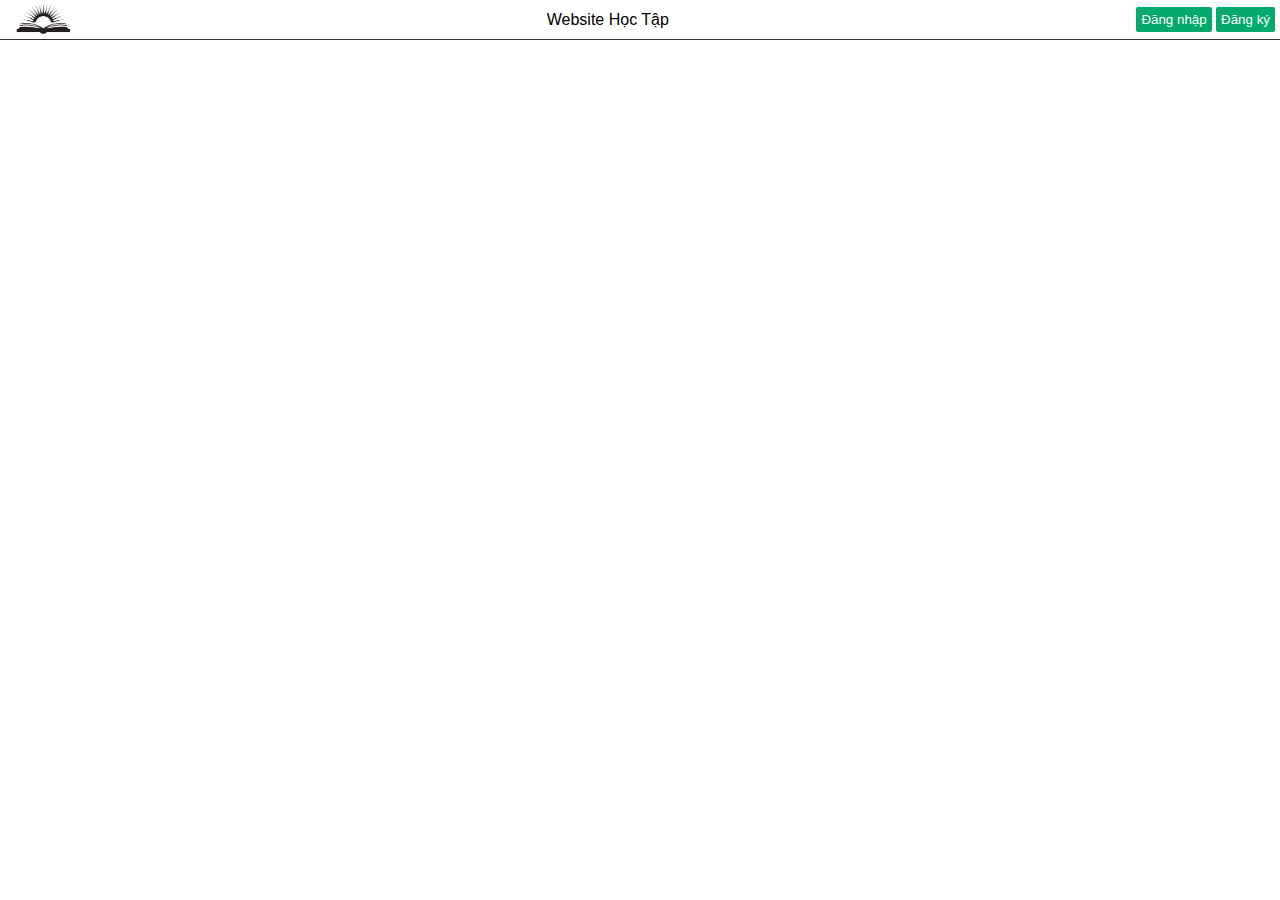
==== index2.html @ d2c4a76b "Trường" ====
<!DOCTYPE html>
<head>
    <meta charset="UTF-8">
    <meta name="viewport" content="width=device-width, initial-scale=1.0">
    <title>Trang chủ - Website Học Tập</title>
    <link rel="stylesheet" href="./css/style2.css">
</head>
<body>
    <header>
        <img src="./images/icon sach.jpeg" alt="Logo">
        <div>Website Học Tập</div>
        <div>
            <button class="btn" onclick="document.getElementById('idlogin').style.display='block'">Đăng nhập</button>
            <button class="btn">Đăng ký</button>
        </div>
    </header>
    <nav></nav>
    <div>
        <aside></aside>
        <section>
            <article></article>
        </section>
    </div>
    <footer></footer>
    <div id="idlogin" class="classlogin">
        <form class="login-content animate" action="#" method="POST">
            <div class="head-content">
                <span class="head-content-name">Đăng nhập</span>
                <span onclick="document.getElementById('idlogin').style.display='none'" class="head-content-close" title="Close Login">&times;</span>
            </div>
            <div class="login-container">
                <label for="uname"><b>Username</b></label>
                <input type="text" name="uname" placeholder="Enter Username" required>
                <label for="psw"><b>Password</b></label>
                <input type="password" name="psw" placeholder="Enter Password" required>
                <button type="submit" class="btnlogin">Đăng nhập</button>
                <label>
                    <input type="checkbox" checked="checked" name="remember">
                    Remember me
                </label>
            </div>
            <div class="login-container" style="background-color: #f1f1f1;">
                <button type="button" onclick="document.getElementById('idlogin').style.display='none'" class="btnlogin cancelbtn">Cancel</button>
                <span class="login-psw"><a href="#">Quên mật khẩu?</a></span>
            </div>
        </form>
    </div>
    <script src="./js/script2.js"></script>
</body>
</html>
---- css/style2.css ----
* {
    padding: 0;
    margin: 0;
    box-sizing: border-box;
}
body {
    font-family: Arial, Helvetica, sans-serif;
}
header {
    display: flex;
    justify-content: space-between;
    align-items: center;
    height: 40px;
    border-bottom: 1px solid #333;
    padding: 5px;
}
img {
    height: 100%;
}
.btn {
    background-color: #04AA6D;
    color: white;
    padding: 5px;
    border-radius: 2px;
    border: none;
    cursor: pointer;
}
.btn:hover {
    opacity: 0.8;
}
.btnlogin {
    background-color: #04AA6D;
    color: white;
    padding: 12px 20px;
    margin: 8px 0;
    border-radius: 8px;
    border: none;
    cursor: pointer;
    width: 100%;
    font-weight: bold;
    font-size: 20px;
}
.btnlogin:hover {
    opacity: 0.8;
}
.cancelbtn {
    width: auto;
    padding: 10px 18px;
    background-color: #f44336;
}
input[type=text], input[type=password] {
    width: 100%;
    padding: 12px 20px;
    margin: 8px 0;
    display: inline-block;
    border: 1px solid #ccc;
    border-radius: 8px;
}
input[type=text]:focus, input[type=password]:focus {
    outline: none;
    border: 1px solid #04AA6D;
}
.login-container {
    padding: 16px;
}
span.login-psw {
    float: right;
    padding-top: 16px;
}
span.login-psw > a {
    color: #04AA6D;
    text-decoration: none;
}
span.login-psw > a:hover {
    text-decoration: underline;
}
.classlogin {
    display: none;
    position: fixed;
    z-index: 1;
    left: 0;
    top: 0;
    width: 100%;
    height: 100%;
    overflow: auto;
    background-color: rgb(0, 0, 0);
    background-color: rgba(0, 0, 0, 0.4);
    padding-top: 60px;
}
.login-content {
    background-color: #fefefe;
    margin: 5% auto 15% auto;
    border: 1px solid #888;
    border-radius: 12px;
    width: 80%;
}
.head-content {
    margin: 16px;
    position: relative;
    display: flex;
    justify-content: center;
    align-items: center;
}
.head-content-name {
    font-weight: bold;
    font-size: 40px;
}

.head-content-close {
    position: absolute;
    top: -10px;
    right: 0;
    color: #000;
    font-size: 40px;
    font-weight: bold;
}
.head-content-close:hover, .head-content-close:focus {
    color: red;
    cursor: pointer;
}
.animate {
    -webkit-animation: animatezoom 0.75s;
    animation: animatezoom 0.75s;
}
@-webkit-keyframes animatezoom {
    from {-webkit-transform: scale(0);}
    to {-webkit-transform: scale(1);}
}
@keyframes animatezoom {
    from {transform: scale(0);}
    to {transform: scale(1);}
}
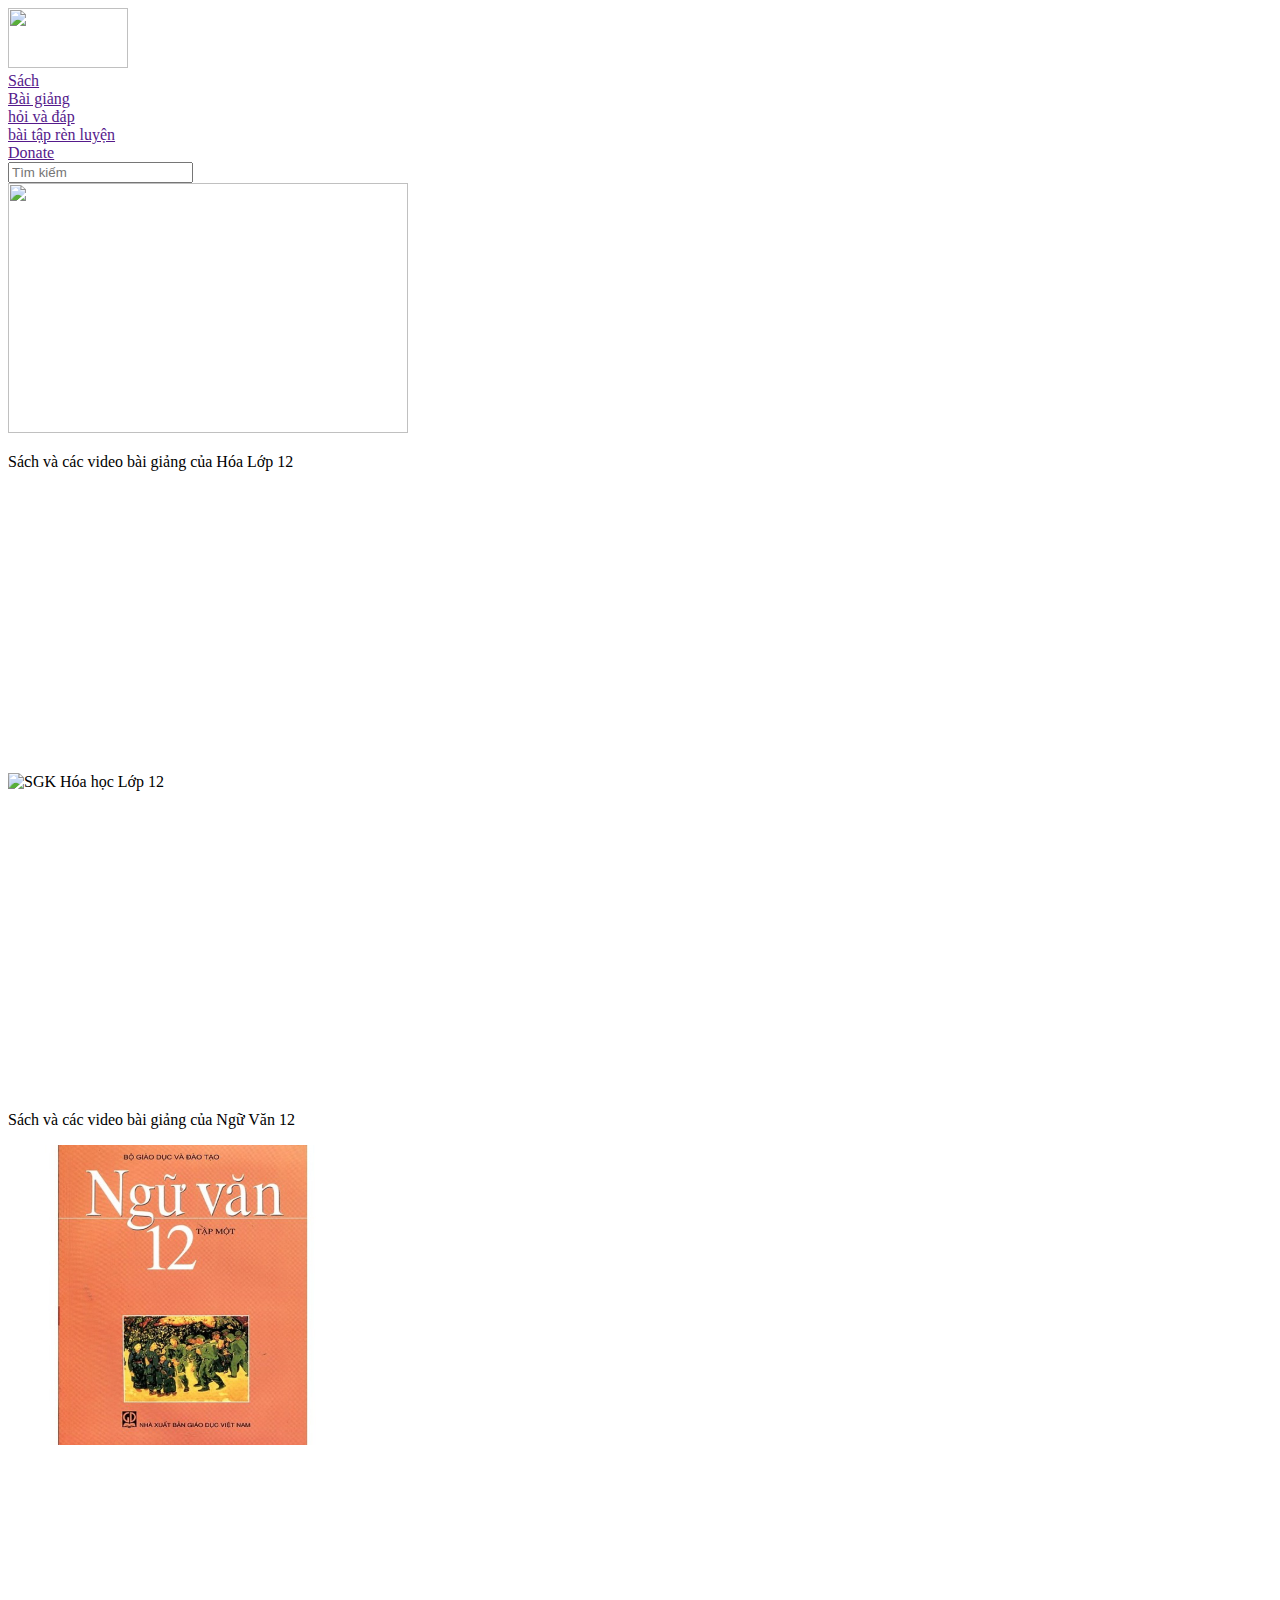
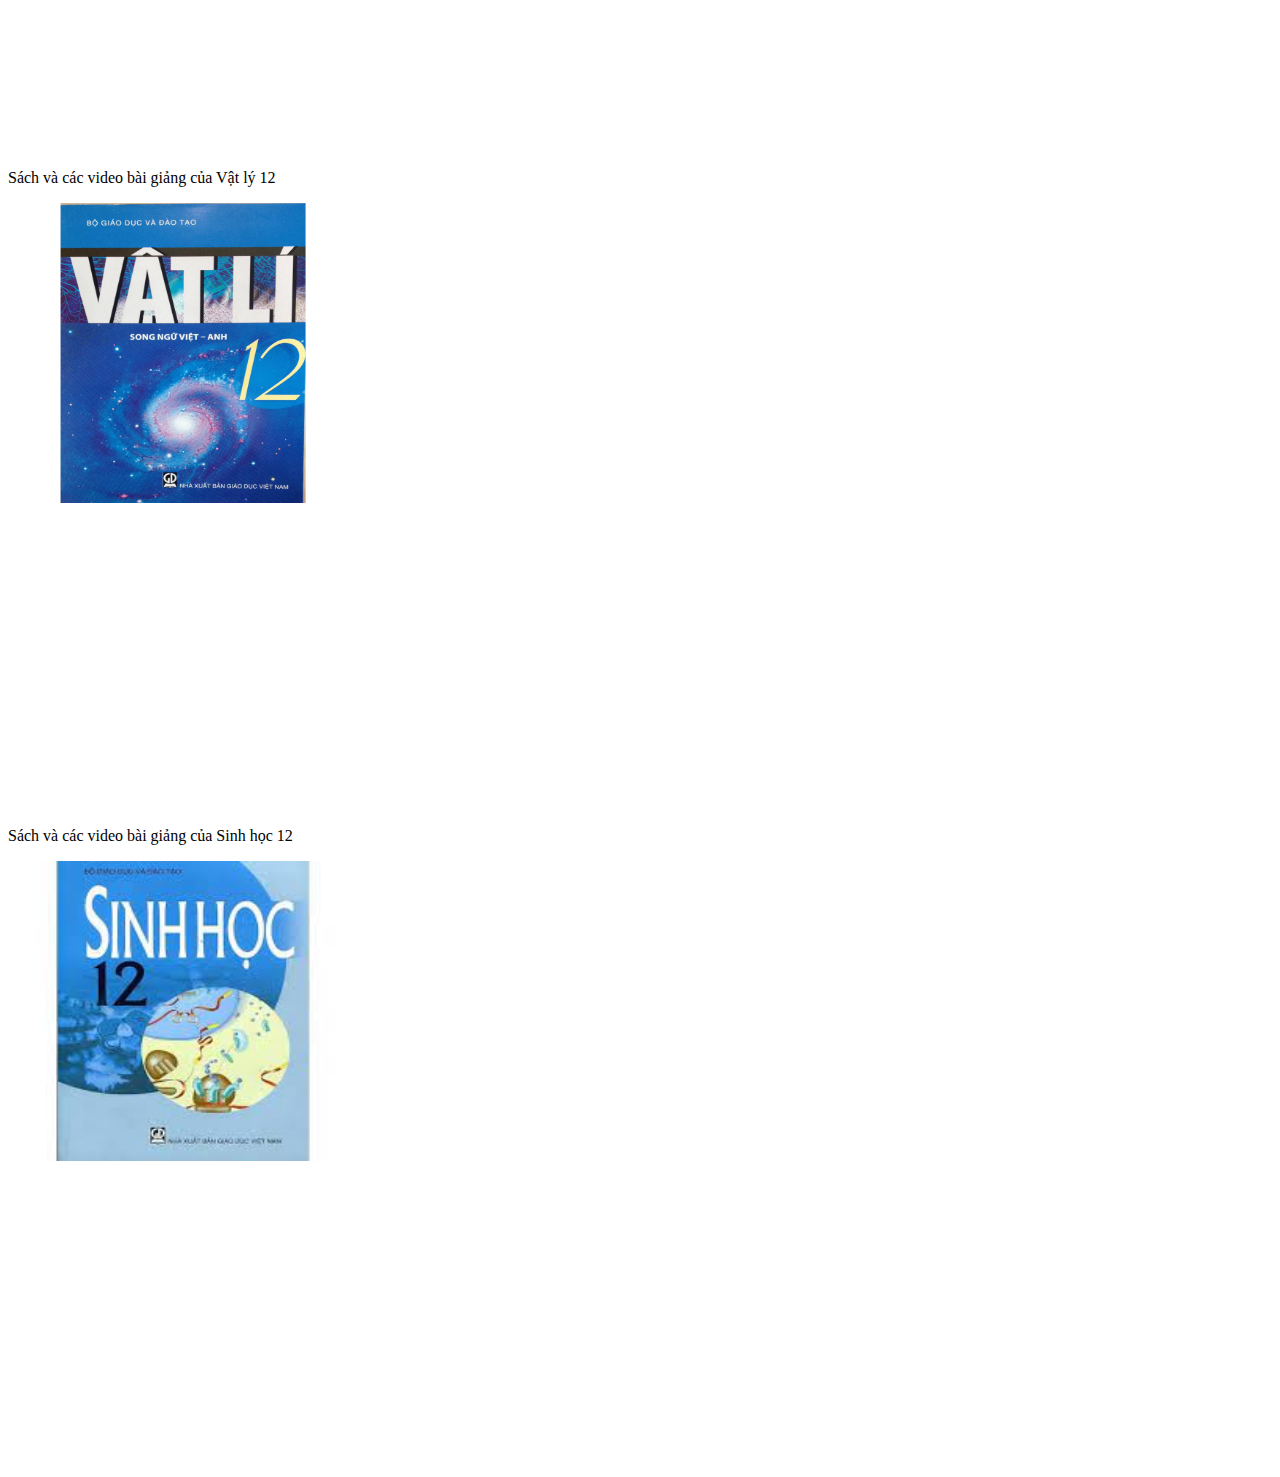
==== commit ad698207: "trang" ====
--- a/index2.html
+++ b/index2.html
@@ -1,50 +1,66 @@
 <!DOCTYPE html>
-<head>
-    <meta charset="UTF-8">
-    <meta name="viewport" content="width=device-width, initial-scale=1.0">
-    <title>Trang chủ - Website Học Tập</title>
-    <link rel="stylesheet" href="./css/style2.css">
-</head>
-<body>
-    <header>
-        <img src="./images/icon sach.jpeg" alt="Logo">
-        <div>Website Học Tập</div>
-        <div>
-            <button class="btn" onclick="document.getElementById('idlogin').style.display='block'">Đăng nhập</button>
-            <button class="btn">Đăng ký</button>
-        </div>
-    </header>
-    <nav></nav>
-    <div>
-        <aside></aside>
-        <section>
-            <article></article>
-        </section>
-    </div>
-    <footer></footer>
-    <div id="idlogin" class="classlogin">
-        <form class="login-content animate" action="#" method="POST">
-            <div class="head-content">
-                <span class="head-content-name">Đăng nhập</span>
-                <span onclick="document.getElementById('idlogin').style.display='none'" class="head-content-close" title="Close Login">&times;</span>
-            </div>
-            <div class="login-container">
-                <label for="uname"><b>Username</b></label>
-                <input type="text" name="uname" placeholder="Enter Username" required>
-                <label for="psw"><b>Password</b></label>
-                <input type="password" name="psw" placeholder="Enter Password" required>
-                <button type="submit" class="btnlogin">Đăng nhập</button>
-                <label>
-                    <input type="checkbox" checked="checked" name="remember">
-                    Remember me
-                </label>
-            </div>
-            <div class="login-container" style="background-color: #f1f1f1;">
-                <button type="button" onclick="document.getElementById('idlogin').style.display='none'" class="btnlogin cancelbtn">Cancel</button>
-                <span class="login-psw"><a href="#">Quên mật khẩu?</a></span>
-            </div>
-        </form>
-    </div>
-    <script src="./js/script2.js"></script>
-</body>
-</html>+<html>
+    <head>
+        <meta charset="UTF-8">
+        <meta name="viewport" content="width-device-with, initial-scale=1.0">
+        <link rel="stylesheet" href="style1.css">
+        <title>Website Học Tập </title>
+    </head>
+    <body>
+       <head>
+           <div class="logo">
+               <img src="icon sach.jpeg" width="120px" height="60px">
+           </div>
+           <div class="menu">
+            <li><a href=""> Sách </a> </li>
+            <li><a href=""> Bài giảng </a></li>
+            <li><a href=""> hỏi và đáp </a></li>
+            <li><a href=""> bài tập rèn luyện </a></li>
+            <li><a href=""> Donate</a></li>
+           </div>
+           <div class="others">
+            <li> <input placeholder="Tìm kiếm " type="text"><i class="fa fa-searh"></i></li>
+           </div>
+       </head>
+       <section id="slider">
+        <div class="aspect-ratio-169">
+            <img src="hoc3.jpg" width="400px" height="250px">
+         </div>   
+         </section>
+         </body>
+         <body>
+             <p>Sách và các video bài giảng của Hóa Lớp 12</p>
+             <img src="hoa12.jpg" alt="SGK Hóa học Lớp 12"
+             title="Hóa 12" width="350px" height="300px"/>
+             <iframe width="380" height="300" src="https://www.youtube.com/embed/Vzvg9KJ0Ca4" title="YouTube video player" frameborder="0" allow="accelerometer; autoplay; clipboard-write; encrypted-media; gyroscope; picture-in-picture" allowfullscreen></iframe>
+             <iframe width="380" height="300" src="https://www.youtube.com/embed/vYrQO6DI29o" title="YouTube video player" frameborder="0" allow="accelerometer; autoplay; clipboard-write; encrypted-media; gyroscope; picture-in-picture" allowfullscreen></iframe>
+             <iframe width="380" height="300" src="https://www.youtube.com/embed/0y33Gznua5I" title="YouTube video player" frameborder="0" allow="accelerometer; autoplay; clipboard-write; encrypted-media; gyroscope; picture-in-picture" allowfullscreen></iframe>
+             <iframe width="380" height="300" src="https://www.youtube.com/embed/sCZiC3nMdCE" title="YouTube video player" frameborder="0" allow="accelerometer; autoplay; clipboard-write; encrypted-media; gyroscope; picture-in-picture" allowfullscreen></iframe>
+             <iframe width="380" height="300" src="https://www.youtube.com/embed/N8Y3rwSFSdE" title="YouTube video player" frameborder="0" allow="accelerometer; autoplay; clipboard-write; encrypted-media; gyroscope; picture-in-picture" allowfullscreen></iframe>
+
+             <p> Sách và các video bài giảng của Ngữ Văn 12</p>
+             <img src="nguVan12.jpg" alt="SGK Ngữ văn 12" width="350px" height="300px">
+             <iframe width="380" height="300" src="https://www.youtube.com/embed/Bx_hhat94S0" title="YouTube video player" frameborder="0" allow="accelerometer; autoplay; clipboard-write; encrypted-media; gyroscope; picture-in-picture" allowfullscreen></iframe>
+             <iframe width="380" height="300" src="https://www.youtube.com/embed/UyPWi3UJOvE" title="YouTube video player" frameborder="0" allow="accelerometer; autoplay; clipboard-write; encrypted-media; gyroscope; picture-in-picture" allowfullscreen></iframe>
+             <iframe width="380" height="300" src="https://www.youtube.com/embed/Y_tI1JXAhEs" title="YouTube video player" frameborder="0" allow="accelerometer; autoplay; clipboard-write; encrypted-media; gyroscope; picture-in-picture" allowfullscreen></iframe>
+             <iframe width="380" height="300" src="https://www.youtube.com/embed/As58Gfbzw6w" title="YouTube video player" frameborder="0" allow="accelerometer; autoplay; clipboard-write; encrypted-media; gyroscope; picture-in-picture" allowfullscreen></iframe>
+             <iframe width="380" height="300" src="https://www.youtube.com/embed/TfWLk4DTR-c" title="YouTube video player" frameborder="0" allow="accelerometer; autoplay; clipboard-write; encrypted-media; gyroscope; picture-in-picture" allowfullscreen></iframe>
+
+             <p> Sách và các video bài giảng của Vật lý 12</p>
+             <img src="vatly12.jpg" alt="SGK Vật Lý 12" width="350px" height="300px">
+             <iframe width="380" height="300" src="https://www.youtube.com/embed/Lom1Xn8Mw-8" title="YouTube video player" frameborder="0" allow="accelerometer; autoplay; clipboard-write; encrypted-media; gyroscope; picture-in-picture" allowfullscreen></iframe>
+             <iframe width="380" height="300" src="https://www.youtube.com/embed/UiY5hIYoJ7k" title="YouTube video player" frameborder="0" allow="accelerometer; autoplay; clipboard-write; encrypted-media; gyroscope; picture-in-picture" allowfullscreen></iframe>
+             <iframe width="380" height="300" src="https://www.youtube.com/embed/ZIZcQLV-Kfw" title="YouTube video player" frameborder="0" allow="accelerometer; autoplay; clipboard-write; encrypted-media; gyroscope; picture-in-picture" allowfullscreen></iframe>
+             <iframe width="380" height="300" src="https://www.youtube.com/embed/TVkmkw0sexI" title="YouTube video player" frameborder="0" allow="accelerometer; autoplay; clipboard-write; encrypted-media; gyroscope; picture-in-picture" allowfullscreen></iframe>
+             <iframe width="380" height="300" src="https://www.youtube.com/embed/VZjsAvQQIxw" title="YouTube video player" frameborder="0" allow="accelerometer; autoplay; clipboard-write; encrypted-media; gyroscope; picture-in-picture" allowfullscreen></iframe>
+
+             <p> Sách và các video bài giảng của Sinh học 12</p>
+             <img src="sinh.jpg" alt="SGK Sinh học 12" width="350px" height="300px">
+             <iframe width="380" height="300" src="https://www.youtube.com/embed/2Yup07z_iEo" title="YouTube video player" frameborder="0" allow="accelerometer; autoplay; clipboard-write; encrypted-media; gyroscope; picture-in-picture" allowfullscreen></iframe>
+             <iframe width="380" height="300" src="https://www.youtube.com/embed/IdjoB3MK7AI" title="YouTube video player" frameborder="0" allow="accelerometer; autoplay; clipboard-write; encrypted-media; gyroscope; picture-in-picture" allowfullscreen></iframe>
+             <iframe width="380" height="300" src="https://www.youtube.com/embed/RrXwwvNhzgc" title="YouTube video player" frameborder="0" allow="accelerometer; autoplay; clipboard-write; encrypted-media; gyroscope; picture-in-picture" allowfullscreen></iframe>
+             <iframe width="380" height="300" src="https://www.youtube.com/embed/hoNzfRIsA38" title="YouTube video player" frameborder="0" allow="accelerometer; autoplay; clipboard-write; encrypted-media; gyroscope; picture-in-picture" allowfullscreen></iframe>
+             <iframe width="380" height="300" src="https://www.youtube.com/embed/urqitgk9wVg" title="YouTube video player" frameborder="0" allow="accelerometer; autoplay; clipboard-write; encrypted-media; gyroscope; picture-in-picture" allowfullscreen></iframe>
+
+         </body>
+         </html>